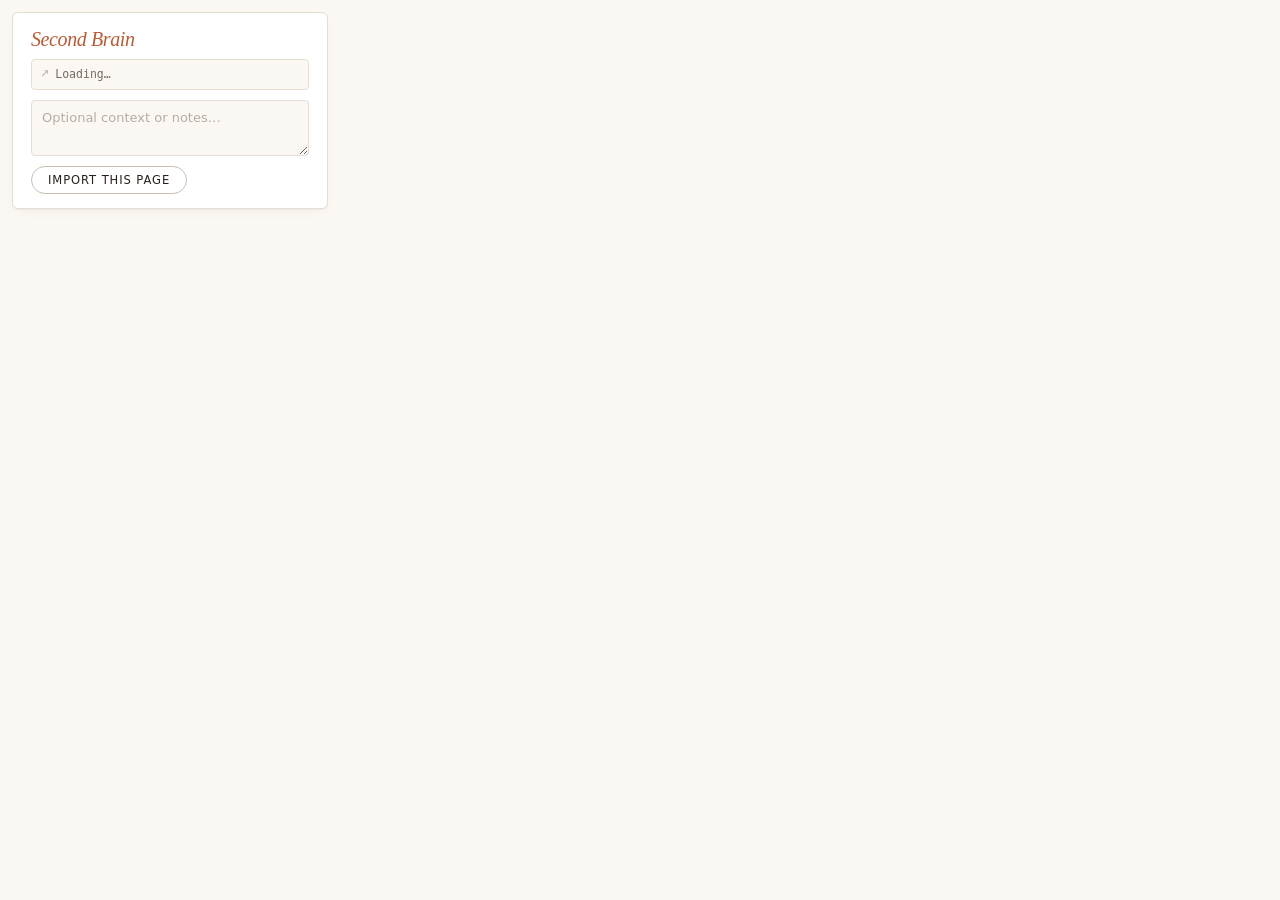
==== chrome-extension/popup.html @ fb08c45f "Extension: move to repo root and add a macOS-app install helper Novices struggled to install the bro" ====
<!DOCTYPE html>
<html lang="en">
<head>
  <meta charset="utf-8">
  <title>Second Brain</title>
  <style>
    /* Design tokens — identical to the dashboard. */
    :root {
      --bg:          #FBF8F3;
      --bg-elev:     #FFFFFF;
      --bg-subtle:   #F2ECE0;
      --ink:         #2A1F1A;
      --ink-muted:   #756B62;
      --ink-faint:   #B5ADA1;
      --rule:        #E5DED2;
      --rule-strong: #C9C0B0;
      --clay:        #B85C38;
      --clay-deep:   #8E4426;
      --clay-soft:   #FBE6DD;
      --error-bg:    #F9E4DD;
      --error-ink:   #82331C;
      --error-rule:  #DEB7A6;
      --success-bg:  #ECF1E2;
      --success-ink: #4A5C2C;
      --success-rule:#C7D3A8;
      --busy-bg:     #F5EDD8;
      --busy-ink:    #7B5A1B;
      --busy-rule:   #DCC68C;

      --font-display: ui-serif, "New York", "Iowan Old Style", Charter, Georgia, serif;
      --font-body: system-ui, -apple-system, BlinkMacSystemFont, "Segoe UI", sans-serif;
      --font-mono: ui-monospace, "SF Mono", Menlo, Consolas, monospace;

      --radius:    4px;
      --radius-lg: 6px;
      --shadow-paper: 0 1px 0 rgba(42, 31, 26, 0.04),
                      0 4px 16px -8px rgba(42, 31, 26, 0.10);
    }

    * { box-sizing: border-box; margin: 0; padding: 0; }

    body {
      width: 340px;
      background: var(--bg);
      color: var(--ink);
      font-family: var(--font-body);
      font-size: 14px;
      line-height: 1.5;
      -webkit-font-smoothing: antialiased;
    }

    /* Card — like .import-card */
    .card {
      margin: 12px;
      padding: 16px 18px 14px;
      background: var(--bg-elev);
      border: 1px solid var(--rule);
      border-radius: var(--radius-lg);
      box-shadow: var(--shadow-paper);
      display: flex;
      flex-direction: column;
      gap: 10px;
    }

    /* Display heading */
    .brand {
      font-family: var(--font-display);
      font-size: 1.25rem;
      font-weight: 350;
      font-style: italic;
      color: var(--clay);
      letter-spacing: -0.02em;
      line-height: 1;
    }

    /* URL row */
    .url-row {
      display: flex;
      align-items: center;
      gap: 6px;
      padding: 6px 8px;
      background: var(--bg);
      border: 1px solid var(--rule);
      border-radius: var(--radius);
      overflow: hidden;
    }
    .url-icon {
      color: var(--ink-faint);
      font-size: 11px;
      flex-shrink: 0;
      font-style: normal;
    }
    .url-text {
      font-family: var(--font-mono);
      font-size: 0.72rem;
      color: var(--ink-muted);
      white-space: nowrap;
      overflow: hidden;
      text-overflow: ellipsis;
      flex: 1;
    }

    /* Optional context textarea — matches .import-textarea */
    .context-field {
      width: 100%;
      padding: 8px 10px;
      border: 1px solid var(--rule);
      border-radius: var(--radius);
      background: var(--bg);
      color: var(--ink);
      font-family: var(--font-body);
      font-size: 13px;
      line-height: 1.45;
      resize: vertical;
      min-height: 56px;
    }
    .context-field:focus {
      outline: none;
      border-color: var(--clay);
      background: var(--bg-elev);
    }
    .context-field::placeholder { color: var(--ink-faint); }

    /* Button — matches .import-submit exactly */
    #import-btn {
      align-self: flex-start;
      padding: 6px 16px;
      border: 1px solid var(--rule-strong);
      border-radius: 100px;
      background: var(--bg-elev);
      color: var(--ink);
      font-family: var(--font-body);
      font-size: 0.72rem;
      font-weight: 500;
      letter-spacing: 0.08em;
      text-transform: uppercase;
      cursor: pointer;
      transition: background 0.15s ease, border-color 0.15s ease, color 0.15s ease;
    }
    #import-btn:hover:not(:disabled) {
      background: var(--ink);
      color: var(--bg-elev);
      border-color: var(--ink);
    }
    #import-btn:disabled {
      opacity: 0.4;
      cursor: not-allowed;
      background: var(--bg-elev);
      color: var(--ink);
    }

    /* Op-status row — pulsing dot + animated verb sweep, matches dashboard */
    .op-status {
      display: none;
      align-items: flex-start;
      gap: 8px;
      font-size: 0.82rem;
      line-height: 1.4;
      color: var(--ink-muted);
    }
    .op-status.visible { display: flex; }

    /* Dot */
    .op-status::before {
      content: "";
      display: block;
      width: 7px;
      height: 7px;
      border-radius: 50%;
      flex: none;
      margin-top: calc((1.4em - 7px) / 2);
    }
    .op-status-running { color: var(--busy-ink); font-style: italic; }
    .op-status-running::before {
      background: var(--busy-ink);
      animation: pulse 1.4s ease-in-out infinite;
    }

    /* Verb sweep — gold shimmer glides through the italic verb */
    .op-verb {
      font-style: italic;
    }
    .op-verb-anim {
      background-color: var(--busy-ink);
      background-image: linear-gradient(
        100deg,
        var(--busy-ink)  0%,
        var(--busy-ink) 30%,
        #F0B548         42%,
        #FFD24A         50%,
        #F0B548         58%,
        var(--busy-ink) 70%,
        var(--busy-ink) 100%
      );
      background-size: 200% 100%;
      background-repeat: repeat;
      -webkit-background-clip: text;
      background-clip: text;
      -webkit-text-fill-color: transparent;
      color: transparent;
      animation: verb-sweep 3s linear infinite;
    }
    @keyframes verb-sweep {
      from { background-position:    0% 0; }
      to   { background-position: -200% 0; }
    }
    @keyframes pulse {
      0%, 100% { opacity: 0.35; transform: scale(1); }
      50%      { opacity: 1;    transform: scale(1.4); }
    }
    @media (prefers-reduced-motion: reduce) {
      .op-verb-anim {
        animation: none;
        background: none;
        -webkit-background-clip: initial;
        background-clip: initial;
        -webkit-text-fill-color: currentColor;
        color: var(--busy-ink);
      }
      .op-status-running::before { animation: none; opacity: 0.7; }
    }

    /* Status panels — matches .import-status */
    .import-status {
      display: none;
      padding: 8px 10px;
      border-radius: var(--radius);
      font-size: 0.8rem;
      line-height: 1.45;
      border-left: 2px solid transparent;
      overflow-wrap: anywhere;
      word-break: break-word;
    }
    .import-status.visible { display: block; }
    .import-status-success {
      background: var(--success-bg);
      color: var(--success-ink);
      border-left-color: var(--success-rule);
    }
    .import-status-error {
      background: var(--error-bg);
      color: var(--error-ink);
      border-left-color: var(--error-rule);
    }
    .status-filename {
      margin-top: 4px;
      font-family: var(--font-mono);
      font-size: 0.72rem;
      opacity: 0.8;
    }

    /* Hint shown below status when import is running in background */
    .bg-hint {
      font-size: 0.72rem;
      color: var(--ink-faint);
      font-style: italic;
    }
  </style>
</head>
<body>
  <div class="card">
    <div class="brand">Second Brain</div>

    <div class="url-row">
      <span class="url-icon">↗</span>
      <span class="url-text" id="page-url">Loading…</span>
    </div>

    <textarea id="context-field" class="context-field" rows="2" maxlength="2000"
              placeholder="Optional context or notes…"></textarea>

    <button id="import-btn">Import this page</button>

    <!-- Pulsar + animated verb (shown while running) -->
    <div class="op-status op-status-running" id="op-status">
      <span class="op-verb op-verb-anim" id="op-verb">Importing…</span>
    </div>
    <div class="bg-hint" id="bg-hint" style="display:none">Running in background — you can close this.</div>

    <!-- Result panel (shown on success or error) -->
    <div class="import-status" id="import-status"></div>
  </div>

  <script src="Readability.js"></script>
  <script src="turndown.js"></script>
  <script src="popup.js"></script>
</body>
</html>
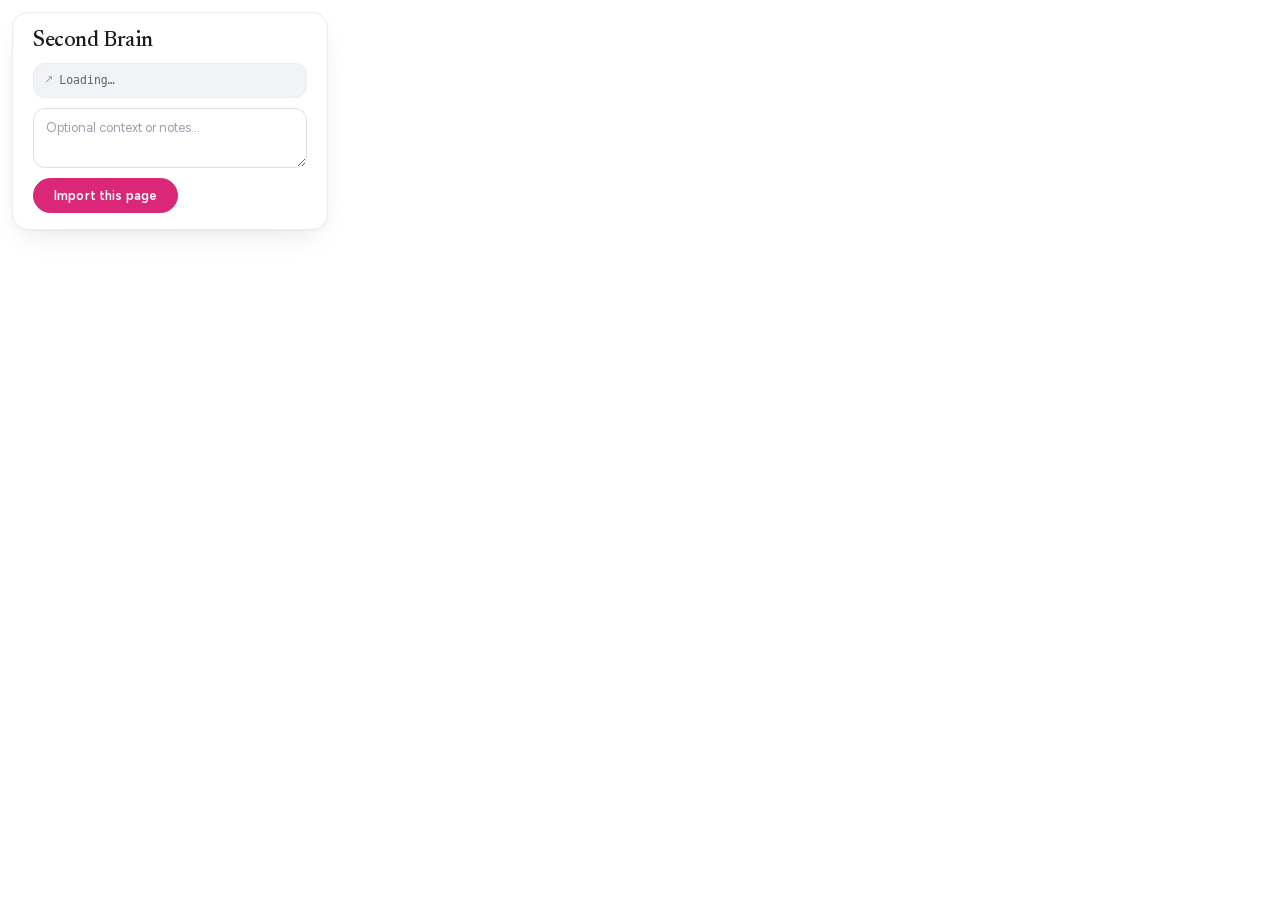
==== commit c344db6e: "Refresh the dashboard design language and reweight the homepage Visual refresh: - Swap the warm-crea" ====
--- a/chrome-extension/popup.html
+++ b/chrome-extension/popup.html
@@ -4,37 +4,65 @@
   <meta charset="utf-8">
   <title>Second Brain</title>
   <style>
-    /* Design tokens — identical to the dashboard. */
+    /* Self-hosted fonts, bundled with the extension (SIL Open Font License —
+       see fonts/OFL-*.txt). Extension pages run under a `default-src 'self'`
+       CSP, so a Google Fonts <link> would be blocked; bundling also means the
+       popup renders correctly with no network at all. Newsreader is subset to
+       just the glyphs in "Second Brain" (4KB) since that is all it sets. */
+    @font-face {
+      font-family: 'Figtree';
+      font-style: normal; font-weight: 400 700; font-display: swap;
+      src: url('fonts/figtree-latin.woff2') format('woff2');
+      unicode-range: U+0000-00FF, U+0131, U+0152-0153, U+02BB-02BC, U+02C6, U+02DA, U+02DC, U+0304, U+0308, U+0329, U+2000-206F, U+20AC, U+2122, U+2191, U+2193, U+2212, U+2215, U+FEFF, U+FFFD;
+    }
+    @font-face {
+      font-family: 'Figtree';
+      font-style: normal; font-weight: 400 700; font-display: swap;
+      src: url('fonts/figtree-latin-ext.woff2') format('woff2');
+      unicode-range: U+0100-02BA, U+02BD-02C5, U+02C7-02CC, U+02CE-02D7, U+02DD-02FF, U+0304, U+0308, U+0329, U+1D00-1DBF, U+1E00-1E9F, U+1EF2-1EFF, U+2020, U+20A0-20AB, U+20AD-20C0, U+2113, U+2C60-2C7F, U+A720-A7FF;
+    }
+    @font-face {
+      font-family: 'Newsreader';
+      font-style: normal; font-weight: 500; font-display: swap;
+      src: url('fonts/newsreader-wordmark.woff2') format('woff2');
+      unicode-range: U+20, U+42, U+53, U+61, U+63-65, U+69, U+6E-6F, U+72;
+    }
+
+    /* Design tokens — identical to the dashboard's :root. */
     :root {
-      --bg:          #FBF8F3;
+      --bg:          #FFFFFF;
       --bg-elev:     #FFFFFF;
-      --bg-subtle:   #F2ECE0;
-      --ink:         #2A1F1A;
-      --ink-muted:   #756B62;
-      --ink-faint:   #B5ADA1;
-      --rule:        #E5DED2;
-      --rule-strong: #C9C0B0;
-      --clay:        #B85C38;
-      --clay-deep:   #8E4426;
-      --clay-soft:   #FBE6DD;
-      --error-bg:    #F9E4DD;
-      --error-ink:   #82331C;
-      --error-rule:  #DEB7A6;
-      --success-bg:  #ECF1E2;
-      --success-ink: #4A5C2C;
-      --success-rule:#C7D3A8;
-      --busy-bg:     #F5EDD8;
-      --busy-ink:    #7B5A1B;
-      --busy-rule:   #DCC68C;
-
-      --font-display: ui-serif, "New York", "Iowan Old Style", Charter, Georgia, serif;
-      --font-body: system-ui, -apple-system, BlinkMacSystemFont, "Segoe UI", sans-serif;
+      --bg-subtle:   #F1F3F6;
+      --ink:         #191B1F;
+      --ink-muted:   #5C636E;
+      --ink-faint:   #9AA1AC;
+      --rule:        #EAECF0;
+      --rule-strong: #DCE0E6;
+
+      --clay:        #DB2777;
+      --clay-deep:   color-mix(in srgb, var(--clay) 86%, #000);
+      --clay-soft:   color-mix(in srgb, var(--clay) 15%, #fff);
+      --clay-tint:   color-mix(in srgb, var(--clay)  7%, #fff);
+      --clay-ring:   color-mix(in srgb, var(--clay) 32%, #fff);
+
+      --error-bg:    #FEF3F2;
+      --error-ink:   #B42318;
+      --error-rule:  #FDA29B;
+      --error-deep:  color-mix(in srgb, var(--error-ink) 80%, #000);
+      --success-bg:  #ECFDF3;
+      --success-ink: #067647;
+      --success-rule:#A6F4C5;
+
+      --font-display: 'Newsreader', ui-serif, Georgia, "Times New Roman", serif;
+      --font-body: 'Figtree', system-ui, -apple-system, BlinkMacSystemFont, "Segoe UI", sans-serif;
       --font-mono: ui-monospace, "SF Mono", Menlo, Consolas, monospace;
 
-      --radius:    4px;
-      --radius-lg: 6px;
-      --shadow-paper: 0 1px 0 rgba(42, 31, 26, 0.04),
-                      0 4px 16px -8px rgba(42, 31, 26, 0.10);
+      --radius-sm: 8px;
+      --radius:    12px;
+      --radius-lg: 16px;
+      --radius-pill: 999px;
+      --shadow-paper: 0 1px 2px rgba(20, 22, 28, 0.04),
+                      0 12px 32px -14px rgba(20, 22, 28, 0.16);
     }
 
     * { box-sizing: border-box; margin: 0; padding: 0; }
@@ -52,7 +80,7 @@
     /* Card — like .import-card */
     .card {
       margin: 12px;
-      padding: 16px 18px 14px;
+      padding: 18px 20px 16px;
       background: var(--bg-elev);
       border: 1px solid var(--rule);
       border-radius: var(--radius-lg);
@@ -65,10 +93,9 @@
     /* Display heading */
     .brand {
       font-family: var(--font-display);
-      font-size: 1.25rem;
-      font-weight: 350;
-      font-style: italic;
-      color: var(--clay);
+      font-size: 1.35rem;
+      font-weight: 500;
+      color: var(--ink);
       letter-spacing: -0.02em;
       line-height: 1;
     }
@@ -78,8 +105,8 @@
       display: flex;
       align-items: center;
       gap: 6px;
-      padding: 6px 8px;
-      background: var(--bg);
+      padding: 8px 10px;
+      background: var(--bg-subtle);
       border: 1px solid var(--rule);
       border-radius: var(--radius);
       overflow: hidden;
@@ -103,8 +130,8 @@
     /* Optional context textarea — matches .import-textarea */
     .context-field {
       width: 100%;
-      padding: 8px 10px;
-      border: 1px solid var(--rule);
+      padding: 10px 12px;
+      border: 1px solid var(--rule-strong);
       border-radius: var(--radius);
       background: var(--bg);
       color: var(--ink);
@@ -113,40 +140,49 @@
       line-height: 1.45;
       resize: vertical;
       min-height: 56px;
-    }
+      transition: border-color 0.15s ease, background 0.15s ease;
+    }
+    /* One ring, not two: the accent border is the focus affordance. */
     .context-field:focus {
       outline: none;
       border-color: var(--clay);
-      background: var(--bg-elev);
+      background: var(--clay-tint);
     }
     .context-field::placeholder { color: var(--ink-faint); }
 
     /* Button — matches .import-submit exactly */
     #import-btn {
       align-self: flex-start;
-      padding: 6px 16px;
-      border: 1px solid var(--rule-strong);
-      border-radius: 100px;
-      background: var(--bg-elev);
-      color: var(--ink);
+      padding: 9px 20px;
+      border: 1px solid var(--clay);
+      border-radius: var(--radius-pill);
+      background: var(--clay);
+      color: #fff;
       font-family: var(--font-body);
-      font-size: 0.72rem;
-      font-weight: 500;
-      letter-spacing: 0.08em;
-      text-transform: uppercase;
+      font-size: 0.82rem;
+      font-weight: 600;
+      letter-spacing: 0.01em;
       cursor: pointer;
       transition: background 0.15s ease, border-color 0.15s ease, color 0.15s ease;
     }
     #import-btn:hover:not(:disabled) {
-      background: var(--ink);
-      color: var(--bg-elev);
-      border-color: var(--ink);
+      background: var(--clay-deep);
+      border-color: var(--clay-deep);
     }
     #import-btn:disabled {
       opacity: 0.4;
       cursor: not-allowed;
-      background: var(--bg-elev);
-      color: var(--ink);
+    }
+    /* "Import page anyway" — the error red, matching the dashboard's override.
+       It must not borrow the accent, which marks the safe primary action. */
+    #import-btn.import-btn-anyway {
+      background: var(--error-ink);
+      border-color: var(--error-ink);
+      color: #fff;
+    }
+    #import-btn.import-btn-anyway:hover:not(:disabled) {
+      background: var(--error-deep);
+      border-color: var(--error-deep);
     }
 
     /* Op-status row — pulsing dot + animated verb sweep, matches dashboard */
@@ -170,27 +206,27 @@
       flex: none;
       margin-top: calc((1.4em - 7px) / 2);
     }
-    .op-status-running { color: var(--busy-ink); font-style: italic; }
+    .op-status-running { color: var(--ink); font-style: italic; }
     .op-status-running::before {
-      background: var(--busy-ink);
+      background: var(--clay);
       animation: pulse 1.4s ease-in-out infinite;
     }
 
-    /* Verb sweep — gold shimmer glides through the italic verb */
+    /* Verb sweep — an accent highlight glides through the italic verb */
     .op-verb {
       font-style: italic;
     }
     .op-verb-anim {
-      background-color: var(--busy-ink);
+      background-color: var(--ink);
       background-image: linear-gradient(
         100deg,
-        var(--busy-ink)  0%,
-        var(--busy-ink) 30%,
-        #F0B548         42%,
-        #FFD24A         50%,
-        #F0B548         58%,
-        var(--busy-ink) 70%,
-        var(--busy-ink) 100%
+        var(--ink)        0%,
+        var(--ink)       30%,
+        var(--clay-deep) 42%,
+        var(--clay)      50%,
+        var(--clay-deep) 58%,
+        var(--ink)       70%,
+        var(--ink)      100%
       );
       background-size: 200% 100%;
       background-repeat: repeat;
@@ -204,9 +240,10 @@
       from { background-position:    0% 0; }
       to   { background-position: -200% 0; }
     }
+    /* Peaks at scale 1 so the dot's largest state is its native size. */
     @keyframes pulse {
-      0%, 100% { opacity: 0.35; transform: scale(1); }
-      50%      { opacity: 1;    transform: scale(1.4); }
+      0%, 100% { transform: scale(0.7); background: var(--ink); }
+      50%      { transform: scale(1);   background: var(--clay); }
     }
     @media (prefers-reduced-motion: reduce) {
       .op-verb-anim {
@@ -215,32 +252,36 @@
         -webkit-background-clip: initial;
         background-clip: initial;
         -webkit-text-fill-color: currentColor;
-        color: var(--busy-ink);
+        color: var(--ink);
       }
       .op-status-running::before { animation: none; opacity: 0.7; }
     }
 
-    /* Status panels — matches .import-status */
-    .import-status {
+    /* Single status panel — the one red/green space above the button. Exactly
+       one variant is ever applied (success | warn | error); never two boxes at
+       once. `.status--warn` carries the duplicate-import content (head + link +
+       meta linking to the dashboard's raw-file preview). */
+    .status {
       display: none;
-      padding: 8px 10px;
+      padding: 10px 12px;
       border-radius: var(--radius);
       font-size: 0.8rem;
       line-height: 1.45;
-      border-left: 2px solid transparent;
+      border: 1px solid transparent;
       overflow-wrap: anywhere;
       word-break: break-word;
     }
-    .import-status.visible { display: block; }
-    .import-status-success {
+    .status.visible { display: block; }
+    .status--success {
       background: var(--success-bg);
       color: var(--success-ink);
-      border-left-color: var(--success-rule);
-    }
-    .import-status-error {
+      border-color: var(--success-rule);
+    }
+    .status--warn,
+    .status--error {
       background: var(--error-bg);
       color: var(--error-ink);
-      border-left-color: var(--error-rule);
+      border-color: var(--error-rule);
     }
     .status-filename {
       margin-top: 4px;
@@ -249,11 +290,48 @@
       opacity: 0.8;
     }
 
-    /* Hint shown below status when import is running in background */
+    /* Hint shown below the (hidden) button while the import runs in background */
     .bg-hint {
+      display: none;
       font-size: 0.72rem;
       color: var(--ink-faint);
       font-style: italic;
+    }
+    .bg-hint.visible { display: block; }
+
+    /* Muted note below the button — e.g. "another import is running" (state 5)
+       or the browser-internal-page message (state 6). Neither red nor green. */
+    .note {
+      display: none;
+      font-size: 0.72rem;
+      color: var(--ink-muted);
+      font-style: italic;
+    }
+    .note.visible { display: block; }
+
+    /* Duplicate-import content, rendered inside `.status--warn`. */
+    .dupe-warning-head {
+      font-weight: 600;
+      display: flex;
+      align-items: baseline;
+      gap: 6px;
+    }
+    .dupe-warning-head::before { content: "⚠"; font-size: 0.9em; }
+    .dupe-warning-link {
+      display: inline-block;
+      margin-top: 3px;
+      color: var(--error-ink);
+      font-weight: 500;
+      text-decoration: underline;
+      text-underline-offset: 2px;
+      cursor: pointer;
+    }
+    .dupe-warning-link:hover { color: var(--ink); }
+    .dupe-warning-meta {
+      margin-top: 2px;
+      font-size: 0.72rem;
+      opacity: 0.8;
+      font-family: var(--font-mono);
     }
   </style>
 </head>
@@ -269,16 +347,20 @@
     <textarea id="context-field" class="context-field" rows="2" maxlength="2000"
               placeholder="Optional context or notes…"></textarea>
 
+    <!-- Single status space (red or green, never both): duplicate warning,
+         success, or error — whichever the current state calls for. -->
+    <div class="status" id="status"></div>
+
     <button id="import-btn">Import this page</button>
 
-    <!-- Pulsar + animated verb (shown while running) -->
+    <!-- Pulsar + animated verb (shown while this tab's import runs) -->
     <div class="op-status op-status-running" id="op-status">
       <span class="op-verb op-verb-anim" id="op-verb">Importing…</span>
     </div>
-    <div class="bg-hint" id="bg-hint" style="display:none">Running in background — you can close this.</div>
-
-    <!-- Result panel (shown on success or error) -->
-    <div class="import-status" id="import-status"></div>
+    <div class="bg-hint" id="bg-hint">Running in background — you can close this.</div>
+
+    <!-- Muted note: cross-tab-busy or browser-internal message -->
+    <div class="note" id="note"></div>
   </div>
 
   <script src="Readability.js"></script>
